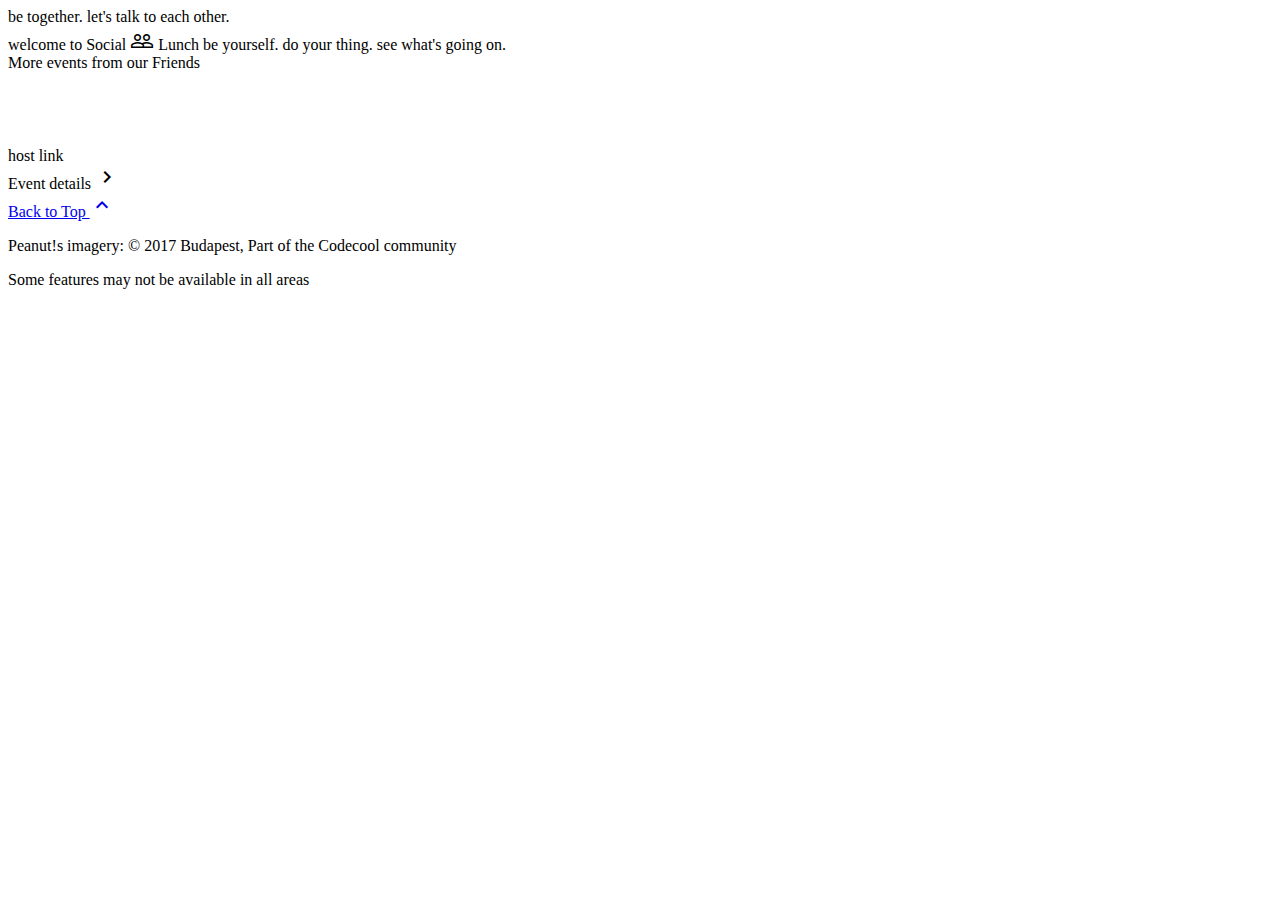
==== src/main/resources/templates/home/index.html @ 72d36ad2 "Merge branch 'develop' into review" ====
<!doctype html>
<!--
  Material Design Lite
  Copyright 2015 Google Inc. All rights reserved.

  Peanut!s team, Codecool 2017

  Licensed under the Apache License, Version 2.0 (the "License");
  you may not use this file except in compliance with the License.
  You may obtain a copy of the License at

      https://www.apache.org/licenses/LICENSE-2.0

  Unless required by applicable law or agreed to in writing, software
  distributed under the License is distributed on an "AS IS" BASIS,
  WITHOUT WARRANTIES OR CONDITIONS OF ANY KIND, either express or implied.
  See the License for the specific language governing permissions and
  limitations under the License
-->


<html lang="en" xmlns="http://www.w3.org/1999/xhtml" xmlns:th="http://www.thymeleaf.org">
<head>
    <meta charset="utf-8">
    <meta http-equiv="X-UA-Compatible" content="IE=edge">
    <meta name="description" content="Introducing Lollipop, a sweet new take on Android.">
    <meta name="viewport" content="width=device-width, initial-scale=1.0, minimum-scale=1.0">
    <title>Social Lunch</title>

    <!-- Page styles -->
    <link rel="stylesheet"
          href="https://fonts.googleapis.com/css?family=Roboto:regular,bold,italic,thin,light,bolditalic,black,medium&amp;lang=en">
    <link rel="stylesheet" href="https://fonts.googleapis.com/icon?family=Material+Icons">
    <link rel="stylesheet" href="https://code.getmdl.io/1.3.0/material.min.css">
    <link href="https://fonts.googleapis.com/icon?family=Material+Icons" rel="stylesheet">
    <link rel="stylesheet" href="/css/styles.css">
    <link rel="stylesheet" href="/css/main.css">
    <style>
        #view-source {
            position: fixed;
            display: block;
            right: 0;
            bottom: 0;
            margin-right: 40px;
            margin-bottom: 40px;
            z-index: 900;
        }
    </style>
</head>
<body>
<div class="mdl-layout mdl-js-layout mdl-layout--fixed-header">
    <div th:replace="header :: navbar-top"></div>
    <div th:replace="header :: navbar-bottom"></div>
    <div class="android-content mdl-layout__content">
        <a name="top"></a>
        <div class="android-be-together-section mdl-typography--text-center">
            <div class="logo-font android-slogan">
                <div class="sl-slogan">be together. let's talk to each other.
                </div>
            </div>
            <div class="logo-font android-sub-slogan">
                <span class="sl-sub-slogan">
            welcome to Social
                <span style="position: relative; top: 3px;">
                    <i class="material-icons">people_outline</i>
                </span>
                Lunch be yourself. do your thing. see what's going on.
                </span>
            </div>
        </div>
        <div class="android-more-section">
            <div class="android-section-title mdl-typography--display-1-color-contrast">More events from our Friends
            </div>
            <div class="android-card-container mdl-grid">

                <div class="mdl-cell mdl-cell--3-col mdl-cell--4-col-tablet mdl-cell--4-col-phone mdl-card mdl-shadow--3dp"
                     th:each="event,iterStat : ${events}">
                    <div class="mdl-card__media">
                        <img th:attr="src='/images/' + ${event.picture}">
                    </div>
                    <div class="mdl-card__title">
                        <h4 class="mdl-card__title-text" th:text="${event.title}"></h4>
                    </div>
                    <div class="mdl-card__supporting-text">
                <span class="mdl-typography--font-light mdl-typography--subhead"
                      th:text="${event.description}">
                </span>
                        <br><br><a class="mdl-typography--font-light mdl-typography--subhead custom-link"
                                   th:text="'Host: ' + ${event.host.firstName} + ' ' + ${event.host.lastName}"
                                   th:href="@{~/host(hid=${event.id})}">host link</a>
                        <!--<p th:text="${event.host.firstName}">ide jön a place neve</p>-->
                    </div>
                    <div class="mdl-card__actions">
                        <a class="android-link mdl-button mdl-js-button mdl-typography--text-uppercase"
                           th:href="@{~/event(eid=${event.id})}">
                            Event details
                            <i class="material-icons">chevron_right</i>
                        </a>
                    </div>
                </div>
            </div>
        </div>

        <footer class="android-footer mdl-mega-footer">
            <div class="mdl-mega-footer--top-section">
                <div class="mdl-mega-footer--right-section">
                    <a class="mdl-typography--font-light" href="#top">
                        Back to Top
                        <i class="material-icons">expand_less</i>
                    </a>
                </div>
            </div>

            <div class="mdl-mega-footer--middle-section">
                <p class="mdl-typography--font-light">Peanut!s imagery: © 2017 Budapest, Part of the Codecool
                    community</p>
                <p class="mdl-typography--font-light">Some features may not be available in all areas</p>
            </div>
        </footer>
    </div>
</div>
<div th:replace="footer :: closing-body-scripts"></div>
</body>
</html>
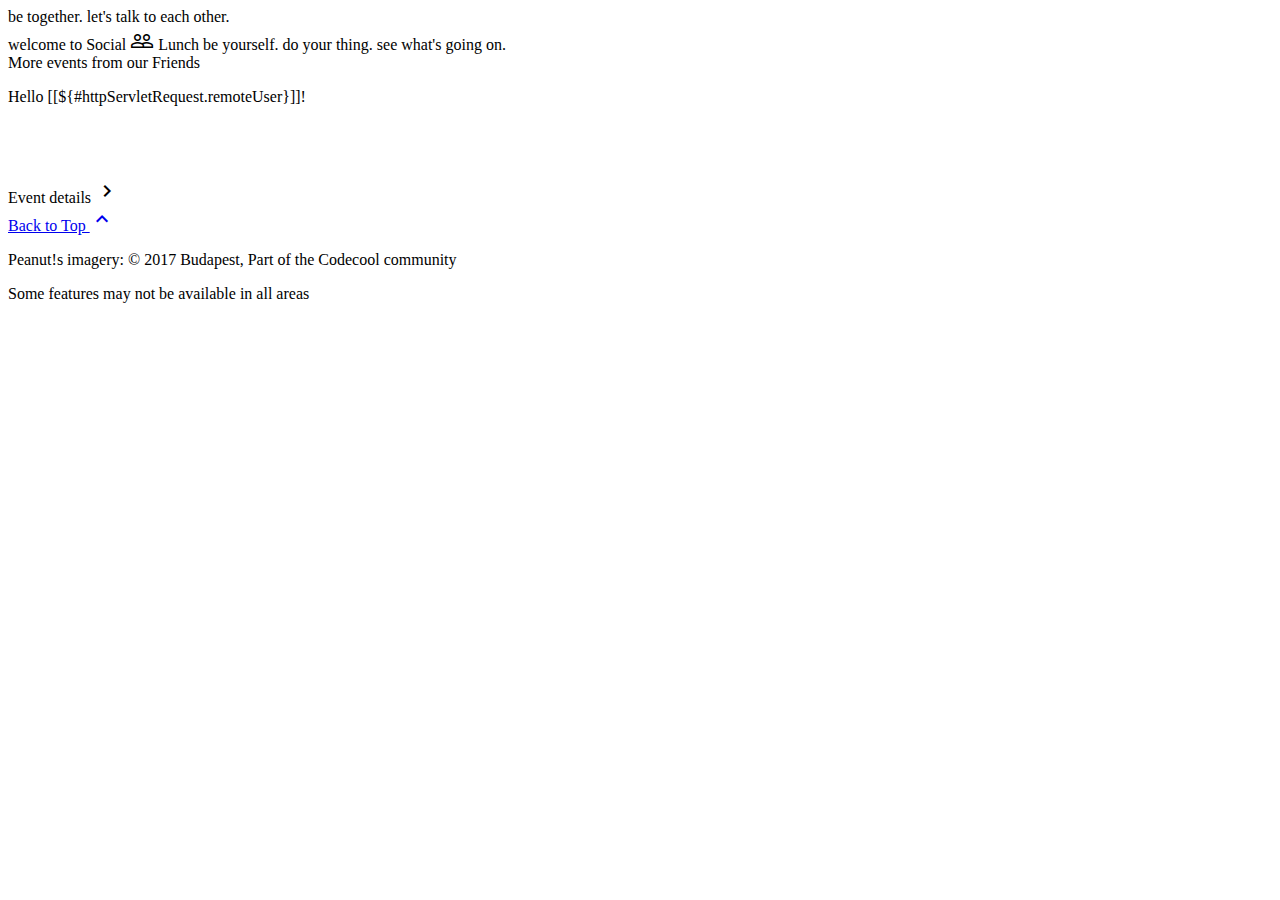
==== commit ac15ba17: "Merge pull request #17 from jpeter82/logout" ====
--- a/src/main/resources/templates/home/index.html
+++ b/src/main/resources/templates/home/index.html
@@ -1,4 +1,5 @@
-<!doctype html>
+<?xml version="1.0" encoding="UTF-8"?>
+<!DOCTYPE html PUBLIC "-//W3C//DTD XHTML 1.0 Transitional//EN" "http://www.w3.org/TR/xhtml1/DTD/xhtml1-transitional.dtd">
 <!--
   Material Design Lite
   Copyright 2015 Google Inc. All rights reserved.
@@ -19,22 +20,23 @@
 -->
 
 
-<html lang="en" xmlns="http://www.w3.org/1999/xhtml" xmlns:th="http://www.thymeleaf.org">
+
+<html lang="en" data-framework="intercoolerjs" xmlns:th="http://www.thymeleaf.org">
 <head>
-    <meta charset="utf-8">
-    <meta http-equiv="X-UA-Compatible" content="IE=edge">
-    <meta name="description" content="Introducing Lollipop, a sweet new take on Android.">
-    <meta name="viewport" content="width=device-width, initial-scale=1.0, minimum-scale=1.0">
+    <meta charset="utf-8" />
+    <meta http-equiv="X-UA-Compatible" content="IE=edge" />
+    <meta name="description" content="Introducing Lollipop, a sweet new take on Android." />
+    <meta name="viewport" content="width=device-width, initial-scale=1.0, minimum-scale=1.0" />
     <title>Social Lunch</title>
 
     <!-- Page styles -->
     <link rel="stylesheet"
-          href="https://fonts.googleapis.com/css?family=Roboto:regular,bold,italic,thin,light,bolditalic,black,medium&amp;lang=en">
-    <link rel="stylesheet" href="https://fonts.googleapis.com/icon?family=Material+Icons">
-    <link rel="stylesheet" href="https://code.getmdl.io/1.3.0/material.min.css">
-    <link href="https://fonts.googleapis.com/icon?family=Material+Icons" rel="stylesheet">
-    <link rel="stylesheet" href="/css/styles.css">
-    <link rel="stylesheet" href="/css/main.css">
+          href="https://fonts.googleapis.com/css?family=Roboto:regular,bold,italic,thin,light,bolditalic,black,medium&amp;lang=en" />
+    <link rel="stylesheet" href="https://fonts.googleapis.com/icon?family=Material+Icons" />
+    <link rel="stylesheet" href="https://code.getmdl.io/1.3.0/material.min.css" />
+    <link href="https://fonts.googleapis.com/icon?family=Material+Icons" rel="stylesheet" />
+    <link rel="stylesheet" href="/css/styles.css" />
+    <link rel="stylesheet" href="/css/main.css" />
     <style>
         #view-source {
             position: fixed;
@@ -69,14 +71,16 @@
             </div>
         </div>
         <div class="android-more-section">
-            <div class="android-section-title mdl-typography--display-1-color-contrast">More events from our Friends
+            <div class="android-section-title mdl-typography--display-1-color-contrast">
+                More events from our Friends
+                <p th:inline="text">Hello [[${#httpServletRequest.remoteUser}]]!</p>
             </div>
             <div class="android-card-container mdl-grid">
 
                 <div class="mdl-cell mdl-cell--3-col mdl-cell--4-col-tablet mdl-cell--4-col-phone mdl-card mdl-shadow--3dp"
                      th:each="event,iterStat : ${events}">
                     <div class="mdl-card__media">
-                        <img th:attr="src='/images/' + ${event.picture}">
+                        <img th:attr="src='/images/' + ${event.picture}" />
                     </div>
                     <div class="mdl-card__title">
                         <h4 class="mdl-card__title-text" th:text="${event.title}"></h4>
@@ -85,9 +89,10 @@
                 <span class="mdl-typography--font-light mdl-typography--subhead"
                       th:text="${event.description}">
                 </span>
-                        <br><br><a class="mdl-typography--font-light mdl-typography--subhead custom-link"
+                        <br /><br />
+                        <!--<a class="mdl-typography&#45;&#45;font-light mdl-typography&#45;&#45;subhead custom-link"
                                    th:text="'Host: ' + ${event.host.firstName} + ' ' + ${event.host.lastName}"
-                                   th:href="@{~/host(hid=${event.id})}">host link</a>
+                                   th:href="@{~/host(hid=${event.id})}">host link</a>-->
                         <!--<p th:text="${event.host.firstName}">ide jön a place neve</p>-->
                     </div>
                     <div class="mdl-card__actions">
